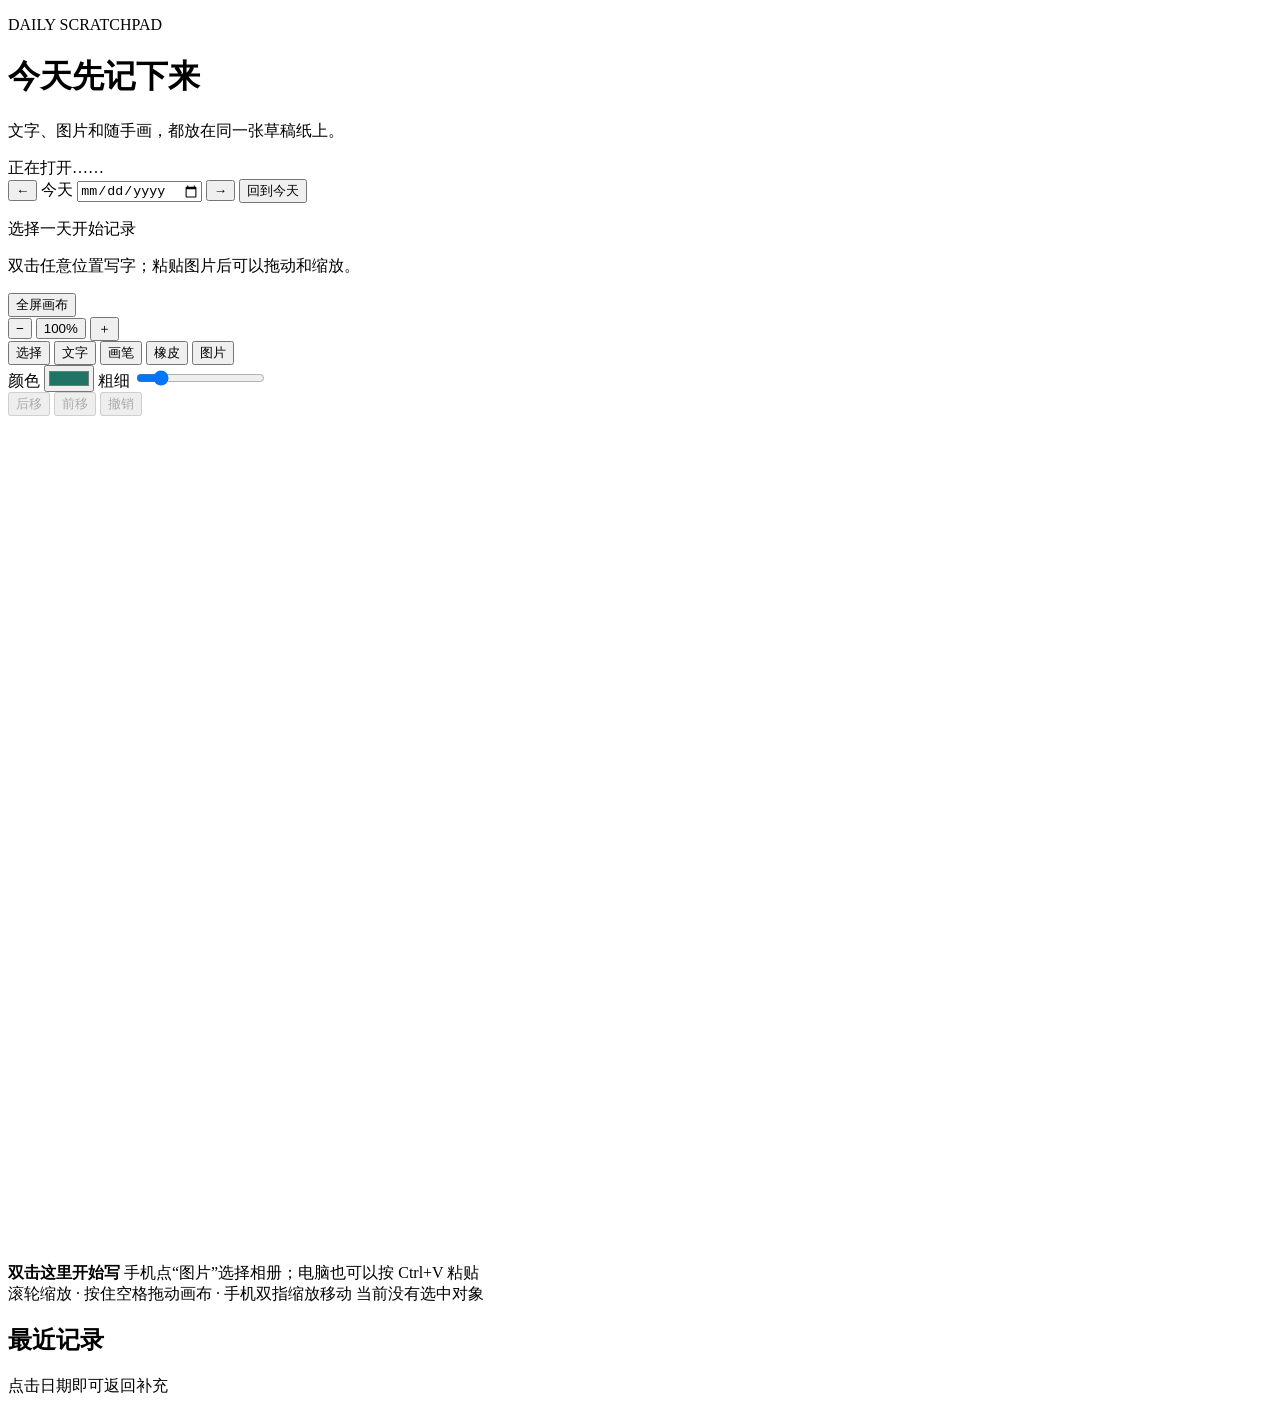
==== apps/daily-record-dashboard/static/index.html @ 23cceb49 "Initialize A426 research workbench" ====
<!doctype html>
<html lang="zh-CN">
  <head>
    <meta charset="utf-8">
    <meta name="viewport" content="width=device-width, initial-scale=1">
    <meta name="theme-color" content="#f4f0e8">
    <title>每日草稿</title>
    <link rel="stylesheet" href="/style.css">
  </head>
  <body>
    <main class="shell">
      <header class="hero">
        <div>
          <p class="eyebrow">DAILY SCRATCHPAD</p>
          <h1>今天先记下来</h1>
          <p class="subtitle">文字、图片和随手画，都放在同一张草稿纸上。</p>
        </div>
        <div class="save-state" id="saveState" data-state="idle" aria-live="polite">
          <span class="save-dot"></span>
          <span id="saveText">正在打开……</span>
        </div>
      </header>

      <section class="date-bar" aria-label="选择记录日期">
        <button class="date-step" id="previousDay" type="button" aria-label="前一天">←</button>
        <label class="date-control">
          <span id="dateLabel">今天</span>
          <input id="dateInput" type="date" aria-label="记录日期">
        </label>
        <button class="date-step" id="nextDay" type="button" aria-label="后一天">→</button>
        <button class="today-button" id="todayButton" type="button">回到今天</button>
      </section>

      <section class="board-card" aria-labelledby="friendlyDate">
        <header class="board-heading">
          <div>
            <p id="friendlyDate">选择一天开始记录</p>
            <p class="hint">双击任意位置写字；粘贴图片后可以拖动和缩放。</p>
          </div>
          <div class="board-actions">
            <button id="focusCanvas" class="focus-button" type="button" aria-pressed="false">全屏画布</button>
            <div class="zoom-group" aria-label="画布缩放">
              <button id="zoomOut" type="button" aria-label="缩小">−</button>
              <button id="fitView" type="button"><span id="zoomText">100%</span></button>
              <button id="zoomIn" type="button" aria-label="放大">＋</button>
            </div>
          </div>
        </header>

        <div class="board-toolbar" role="toolbar" aria-label="草稿工具">
          <div class="tool-group primary-tools">
            <button id="selectTool" class="tool-button active" type="button">选择</button>
            <button id="textTool" class="tool-button" type="button">文字</button>
            <button id="penTool" class="tool-button" type="button">画笔</button>
            <button id="eraserTool" class="tool-button" type="button">橡皮</button>
            <button id="imageUploadButton" class="tool-button" type="button">图片</button>
            <input
              id="imageUploadInput"
              type="file"
              accept=".png,.jpg,.jpeg,.webp,.gif,.bmp,image/png,image/jpeg,image/webp,image/gif,image/bmp"
              multiple
              hidden
            >
          </div>
          <label class="color-control">
            <span>颜色</span>
            <input id="drawingColor" type="color" value="#1f7465" aria-label="画笔颜色">
          </label>
          <label class="width-control">
            <span>粗细</span>
            <input id="drawingWidth" type="range" min="2" max="28" value="6" aria-label="画笔粗细">
          </label>
          <div class="tool-group object-tools">
            <button id="sendBackward" class="tool-button" type="button" disabled>后移</button>
            <button id="bringForward" class="tool-button" type="button" disabled>前移</button>
            <button id="undoButton" class="tool-button" type="button" disabled>撤销</button>
          </div>
        </div>

        <div id="canvasViewport" class="canvas-viewport" tabindex="0" aria-label="自由记录画布">
          <div id="canvasWorld" class="canvas-world">
            <svg id="strokeLayer" class="stroke-layer" viewBox="0 0 6000 4000" aria-hidden="true"></svg>
            <div id="elementsLayer" class="elements-layer"></div>
          </div>
          <div id="canvasHint" class="canvas-hint">
            <strong>双击这里开始写</strong>
            <span>手机点“图片”选择相册；电脑也可以按 Ctrl+V 粘贴</span>
          </div>
        </div>

        <footer class="board-footer">
          <span>滚轮缩放 · 按住空格拖动画布 · 手机双指缩放移动</span>
          <span id="selectionHint">当前没有选中对象</span>
        </footer>
      </section>

      <section class="recent" aria-labelledby="recentTitle">
        <div class="recent-heading">
          <h2 id="recentTitle">最近记录</h2>
          <span>点击日期即可返回补充</span>
        </div>
        <div id="recentDates" class="recent-dates"></div>
      </section>
    </main>

    <div id="toast" class="toast" hidden role="status"></div>
    <script src="/app.js"></script>
  </body>
</html>
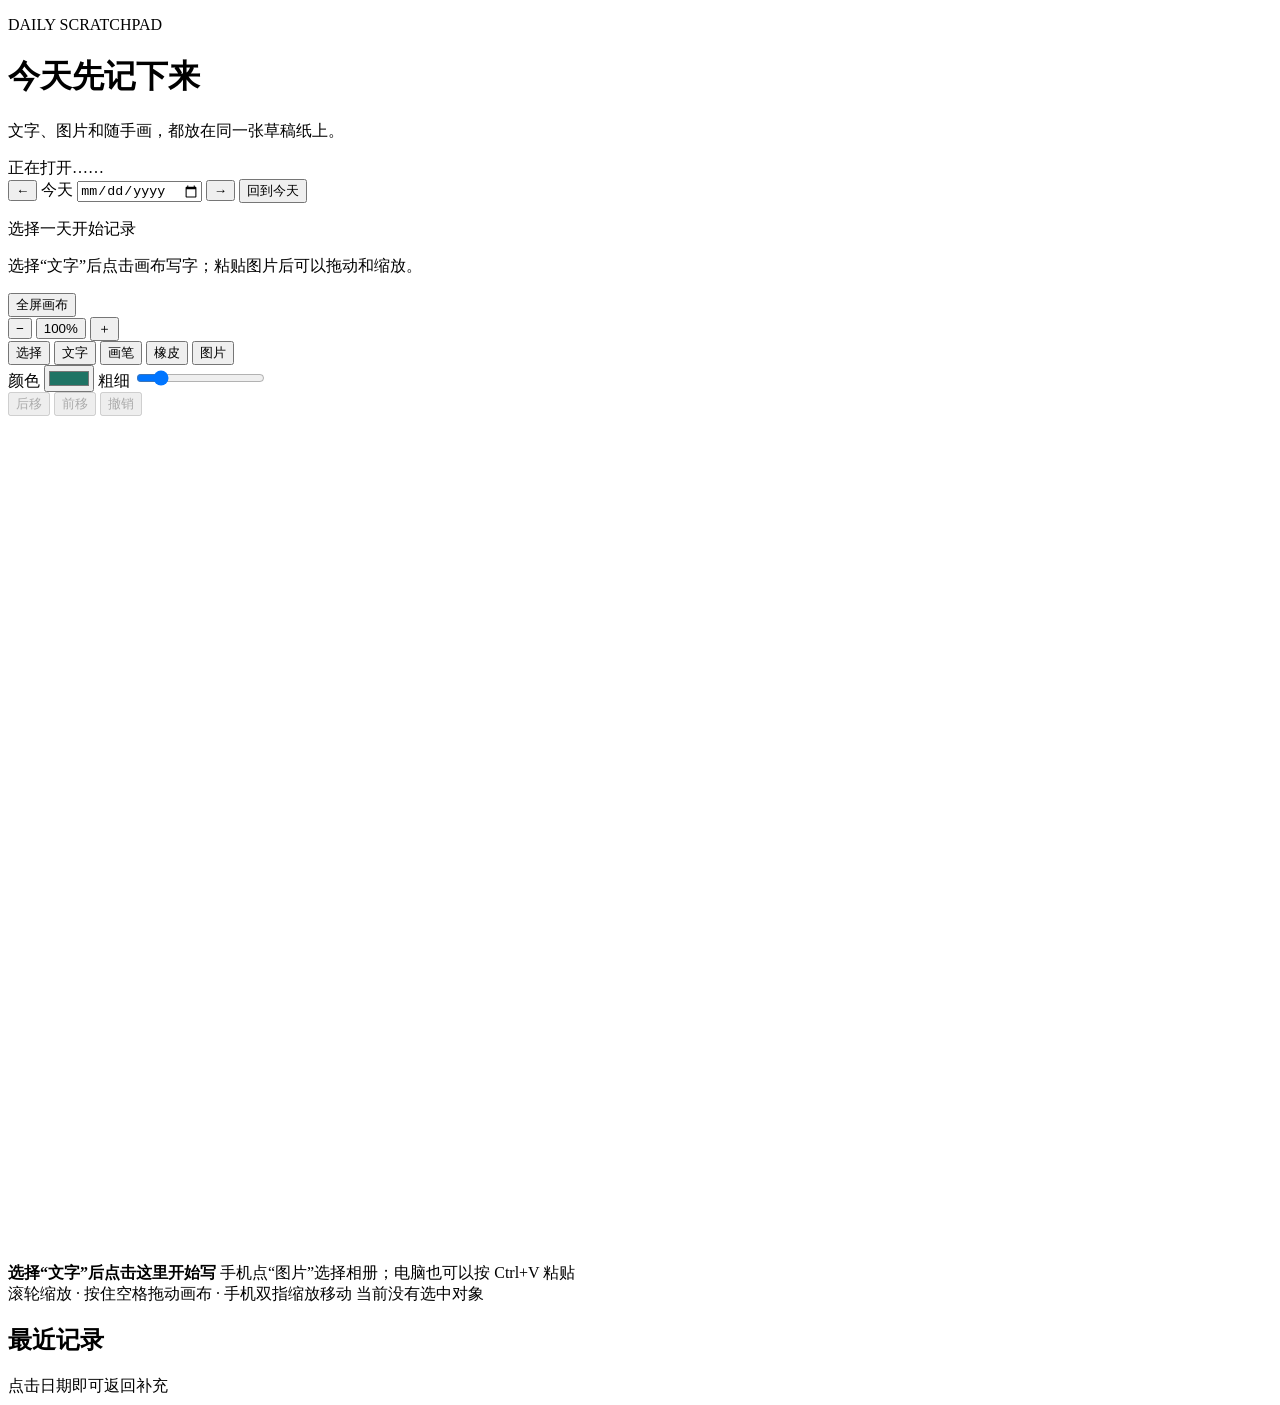
==== commit 21c39bf0: "fix(daily-dashboard): prevent double-click text creation" ====
--- a/apps/daily-record-dashboard/static/index.html
+++ b/apps/daily-record-dashboard/static/index.html
@@ -35,7 +35,7 @@
         <header class="board-heading">
           <div>
             <p id="friendlyDate">选择一天开始记录</p>
-            <p class="hint">双击任意位置写字；粘贴图片后可以拖动和缩放。</p>
+            <p class="hint">选择“文字”后点击画布写字；粘贴图片后可以拖动和缩放。</p>
           </div>
           <div class="board-actions">
             <button id="focusCanvas" class="focus-button" type="button" aria-pressed="false">全屏画布</button>
@@ -83,7 +83,7 @@
             <div id="elementsLayer" class="elements-layer"></div>
           </div>
           <div id="canvasHint" class="canvas-hint">
-            <strong>双击这里开始写</strong>
+            <strong>选择“文字”后点击这里开始写</strong>
             <span>手机点“图片”选择相册；电脑也可以按 Ctrl+V 粘贴</span>
           </div>
         </div>
